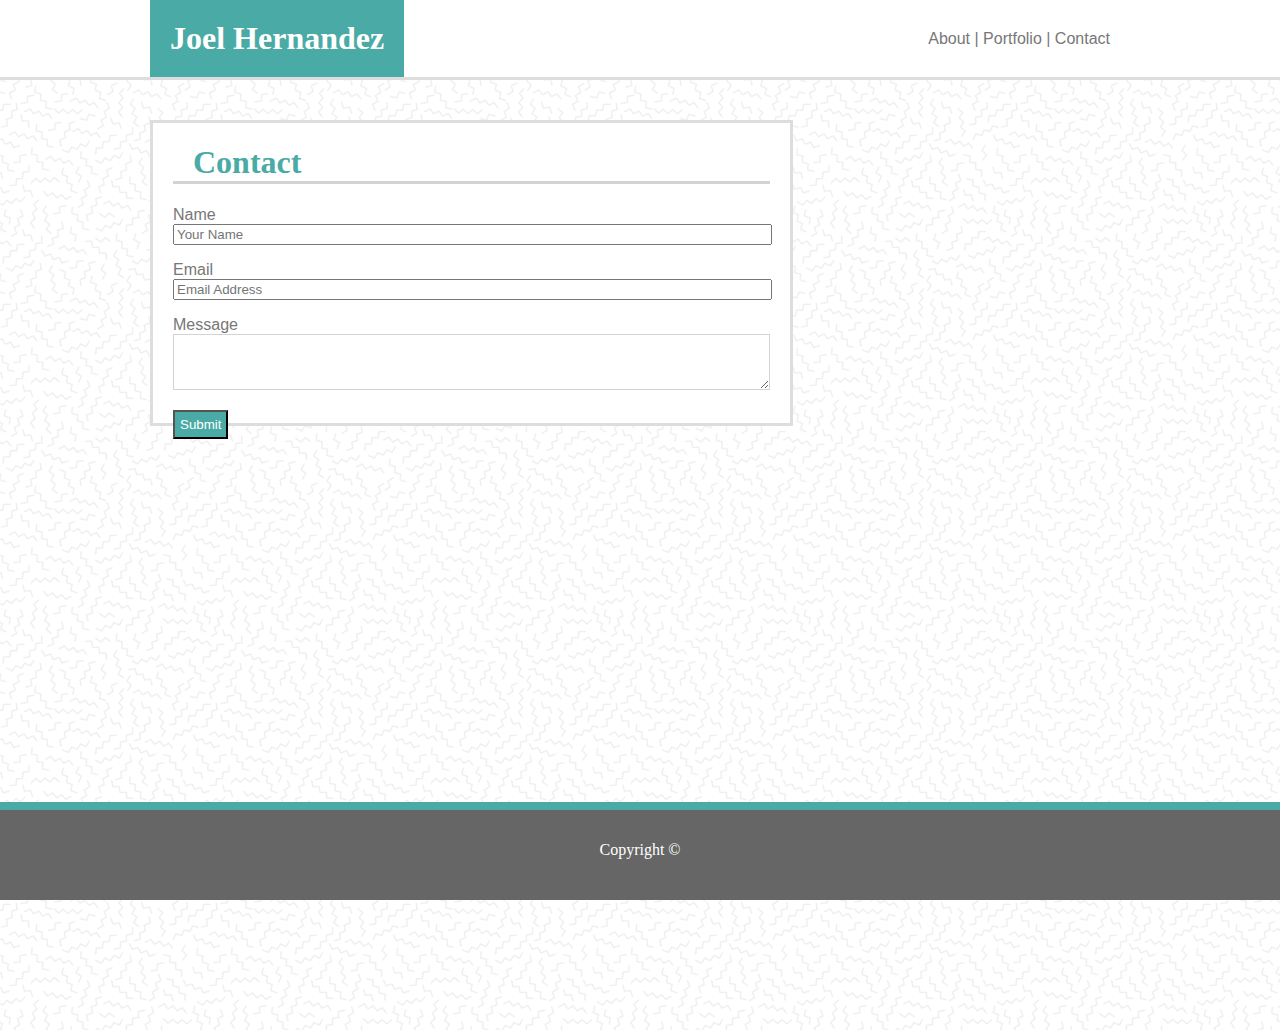
==== contact.html @ 262b1d7d "initial commit" ====
<!DOCTYPE html>
<html lang="en">
<head>
    <meta charset="UTF-8">
    <meta name="viewport" content="width=device-width, initial-scale=1.0">
    <meta http-equiv="X-UA-Compatible" content="ie=edge">
    <title>Portfolio</title>

    <link rel="stylesheet" type="text/css" href="assets/css/style.css"/>
    <link rel="stylesheet" type="text/css" href="assets/css/style-contact.css"/>
</head>
<body>
    <header class="header"> <div class="container-1 clearfix">
        <h1 class="header-title">Joel Hernandez</h1>
  
            <nav class="a-group">
           
                <a href="index.html">About</a>
                |
                <a href="portfolio.html">Portfolio</a>
                |
                <a href="contact.html">Contact</a>
            </nav>
        </div>
    </header>
    <section class="background-image">
        <div class="container-2">
            <h1 class="bio-title">Contact</h1>
                <form>
                    <div class="form-group">
                        <p>Name
                        <input class="name" type="text" placeholder="Your Name">
                        </p>
                        <p>Email
                        <input class="email" type="email" placeholder="Email Address">
                        </p>
                        <p>Message <br>
                        <textarea class="message" cols="50" rows="4"></textarea><!--class="message" type="text">-->
                        </p>
                        <input class="submit" type="submit" type="button">
                    </div>
                </form>
        </div>
    </section>
    
    <footer class="footer"> <div class="container-3">
        <p>
            Copyright &copy;
        </p>
    </div>

    </footer>

</body>
</html>
---- assets/css/style.css ----
.header {
    background: #ffffff;
    width: 100%;
    border-bottom-style: solid;
    border-bottom: solid #dddddd;
}

html {
    height: 100%;
}

body {
    margin: 0px;
    height: 100%;
}

.header-title {
    background: #4aaaa5;
    color: white;
    padding-top: 20px;
    padding-bottom: 20px;
    float: left;
    padding-left: 20px;
    padding-right: 20px;
    font-family: Georgia, 'Times New Roman', Times, serif;
    margin-top: 0px;
    margin-bottom: 0px;
    
    
}

.a-group {
    float: right;
    font-family: Arial, 'Helvetica nue', Helvetica, sans-serif;
    padding-right: 150px;
    padding-top: 30px;
    color: #777777;
}

a {
    color: #777777;
    text-decoration: none;
}

.bio-title {
    color: #4aaaa5;
    clear: both;
    font-family: Georgia, 'Times New Roman', Times, serif;
    border-bottom: solid lightgray;
    padding-left: 20px;
    margin-left: 20px;
    margin-right: 20px;

}

#main-bio, #bio-image {
    float: left;
}

#bio-image {
    margin-left: 20px;
    height: 215px;
}

.main-bio {
    font-family: Arial, 'Helvetica nuue', Helvetica, sans-serif;
    color: #777777;
    padding-left: 20px;
    padding-right: 20px;
    
}

#bio-image {
    margin-right: 20px;
  
}

.footer {
    clear: both;
    text-align: center;
}

.container-1 {
    background: #ffffff;
    padding: 0px 20px;
    padding-left: 150px;
    border-bottom: 20px;
    color: #333;
    font-family: Arial, 'Helvetica nue', Helvetica, sans-serif;
}
.container-3 {
    background: #666666;
    padding-top: 15px;
    padding-bottom: 15px;
    border-top: 8px solid #4aaaa5;
    position:fixed;
    bottom:0;
    width:100%;
    height:60px; 
    color: #ffffff;
}

.container-2 {
    background: #ffffff;
    clear: both;
    border: solid #dddddd;
    margin-top: 25px;
}

.clearfix::after {
    content: '';
    clear:both;
    display:table;
}
.background-image {
    background-image: url(../images/memphis-mini.png);
    padding-top: 15px;
    padding-bottom: 35px;
    padding-left: 150px;
    padding-right: 150px;
    height: 100%;
}
---- assets/css/style-contact.css ----
.container-2 {
    background: #ffffff;
    clear: both;
    border: solid #dddddd;
    margin-top: 25px;
    height: 300px;
    width: 65%;
}

.bio-title {
    color: #4aaaa5;
    clear: both;
    font-family: Georgia, 'Times New Roman', Times, serif;
    border-bottom: solid lightgray;
    padding-left: 20px;
    margin-left: 20px;
    margin-right: 20px;
}

.form-group {
    padding-left: 20px;
    padding-right: 20px;
    font-family: Arial, 'Helvetica nuue', Helvetica, sans-serif;
    color: #777777;
}

.name {
    width: 99%;
}

.email {
    width: 99%;
}

.message {
    width: 99%;
    height: 50px;
    border-color:lightgray;
   
}

.submit {
    font-family: Arial, 'Helvetica nuue', Helvetica, sans-serif;
    color: #ffffff;
    background: #4aaaa5;
    padding: 5px;
}
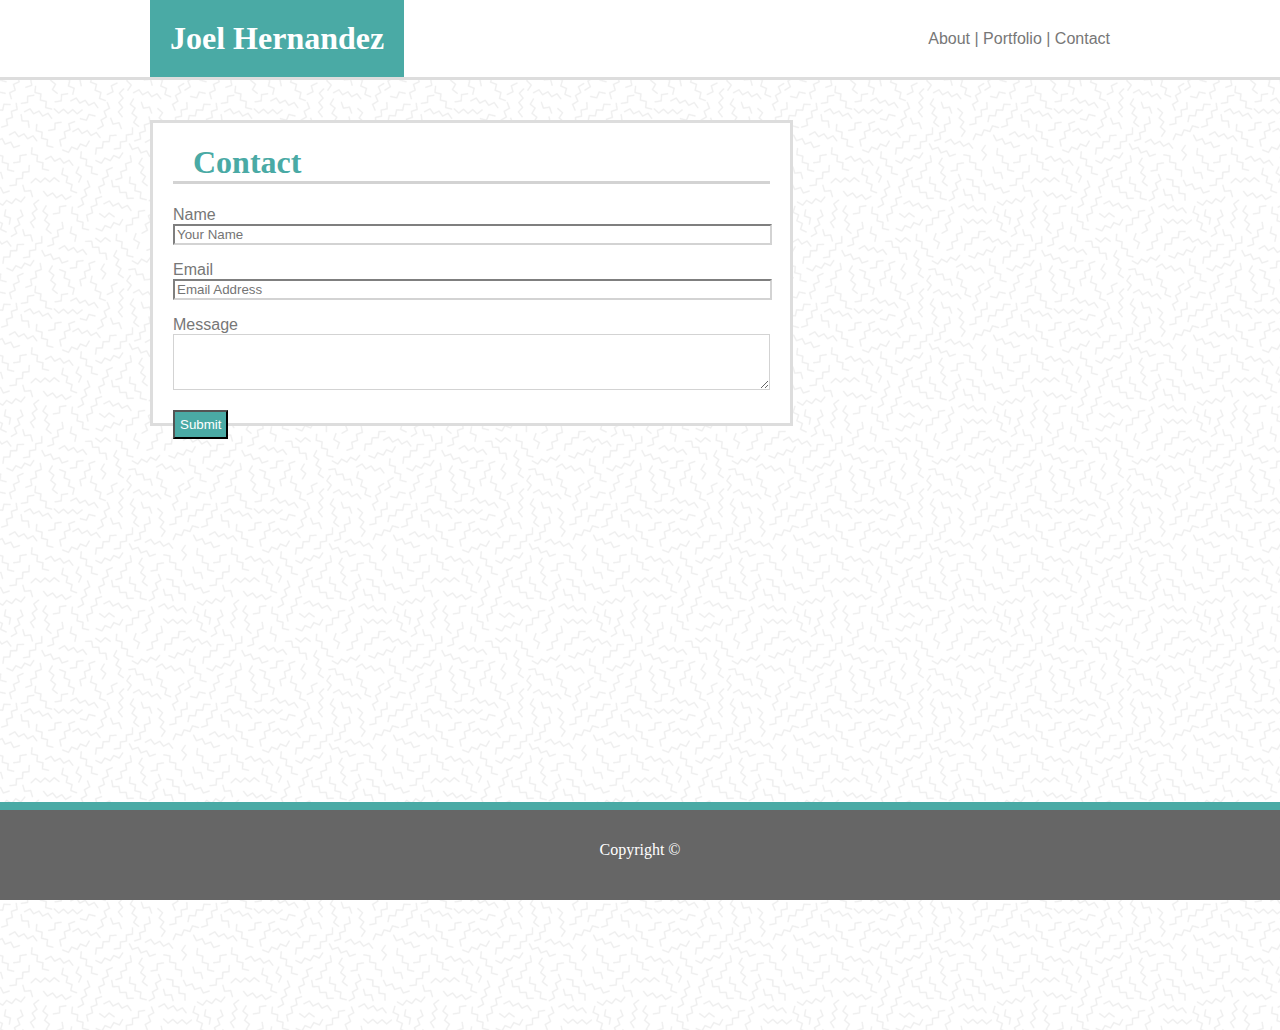
==== commit 417fa346: "Updated title on each file." ====
--- a/contact.html
+++ b/contact.html
@@ -4,7 +4,7 @@
     <meta charset="UTF-8">
     <meta name="viewport" content="width=device-width, initial-scale=1.0">
     <meta http-equiv="X-UA-Compatible" content="ie=edge">
-    <title>Portfolio</title>
+    <title>Responsive-Portfolio</title>
 
     <link rel="stylesheet" type="text/css" href="assets/css/style.css"/>
     <link rel="stylesheet" type="text/css" href="assets/css/style-contact.css"/>
--- a/assets/css/style.css
+++ b/assets/css/style.css
@@ -120,3 +120,46 @@
     padding-right: 150px;
     height: 100%;
 }
+@media screen and (max-width: 980px) {
+    .a-group {
+        padding-right: 0px;
+    }
+
+}
+@media screen and (max-width: 768px) {
+    .container-1 {
+        padding-left: 20px;
+    }
+    .a-group {
+        padding-right: 0px;
+    }
+    .background-image {
+        padding-left: 20px;
+        padding-right: 20px;
+    }
+    
+}
+@media screen and (max-width: 640px) {
+   .background-image {
+    padding-bottom: 300px;
+    padding-left: 5%;
+    height: 100%;
+    padding-right: 5%;
+   } 
+   .a-group {
+       text-align: center;
+       margin: 12px;
+       clear: both;
+       float: none;
+       margin-left: 9%;
+   }
+   .header-title {
+       width: 100%;
+       text-align: center;
+       padding-right: 0px;
+   }
+   .container-1 {
+       padding-left: 0;
+   }
+
+}--- a/assets/css/style-contact.css
+++ b/assets/css/style-contact.css
@@ -26,10 +26,12 @@
 
 .name {
     width: 99%;
+    border-color: lightgray;
 }
 
 .email {
     width: 99%;
+    border-color: lightgray;
 }
 
 .message {
@@ -44,4 +46,22 @@
     color: #ffffff;
     background: #4aaaa5;
     padding: 5px;
-}+}
+@media screen and (max-width: 768px) {
+    .container-2{
+        width: auto;
+        height: 350px;
+    }
+    .message {
+        height: 100px;
+    }
+}
+@media screen and (max-width: 640px) {
+.container-2 {
+    width: 98%;
+    height: 360px;
+}
+.message {
+    height: 100px;
+}
+}
